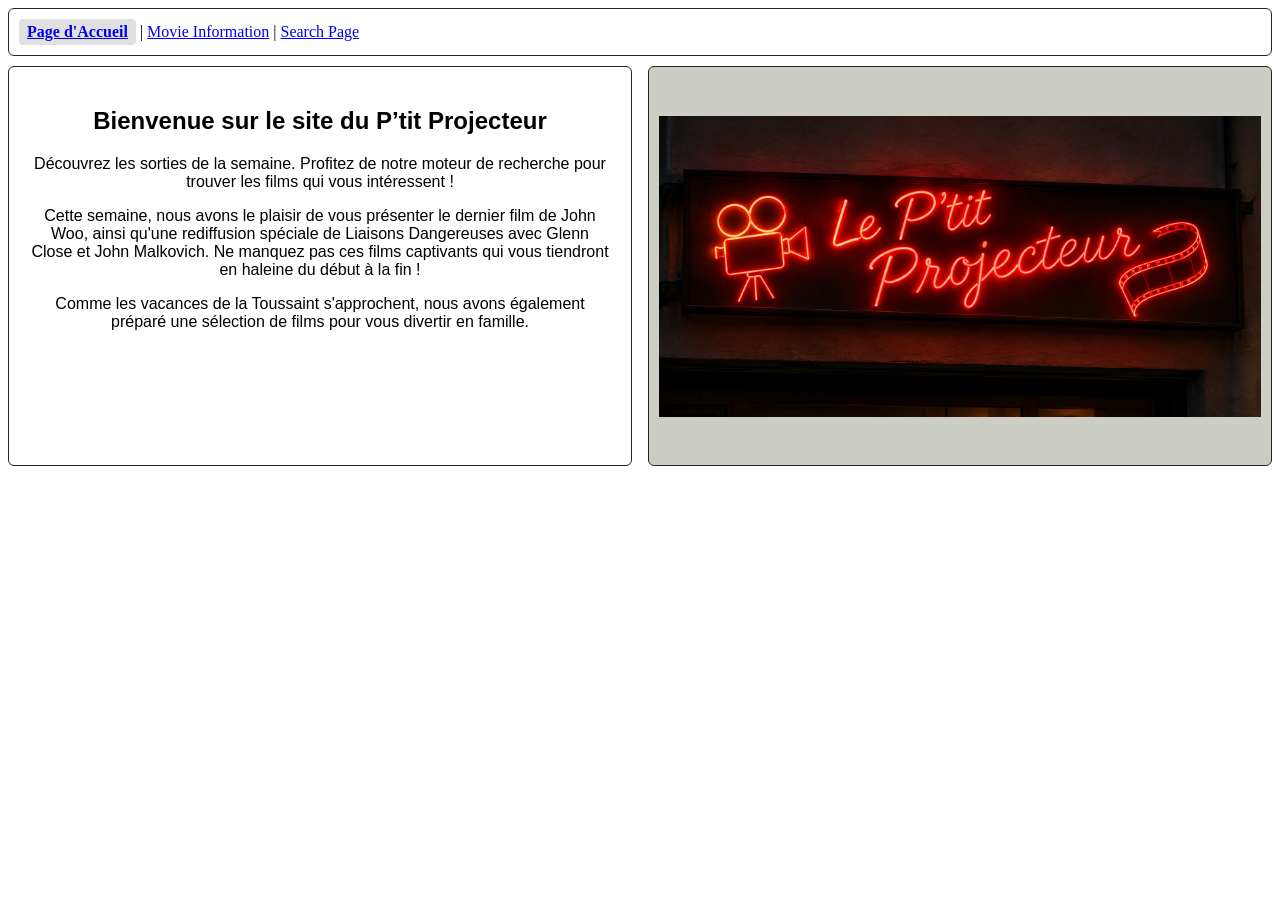
==== index.html @ 7ec44cd8 "feat: implement responsive two-column hero layout for homepage" ====
<!doctype html>
<html lang="fr">
  <head>
    <meta charset="UTF-8" />
    <meta name="viewport" content="width=device-width, initial-scale=1.0" />
    <link href="cinema.css" rel="stylesheet" />
    <title>Page Accueil</title>
  </head>
  <body>
    <header>
      <div class="nav-row">
        <nav>
          <a class="light active" href="index.html">Page d'Accueil</a> |
          <a class="light" href="movie.html" target="_blank"
            >Movie Information</a
          >
          |
          <a class="light" href="search.html" target="_blank">Search Page</a>
        </nav>
      </div>
      <div class="hero-container">
        <div class="hero-text">
          <article>
            <h1 class="extra-bold">Bienvenue sur le site du P’tit Projecteur</h1>
            <p>Découvrez les sorties de la semaine. Profitez de notre moteur de recherche pour trouver les films qui vous intéressent !</p>
            <p>Cette semaine, nous avons le plaisir de vous présenter le dernier film de John Woo, ainsi qu'une rediffusion spéciale de Liaisons Dangereuses
                avec Glenn Close et John Malkovich. Ne manquez pas ces films captivants qui vous tiendront en haleine du début à la fin !</p>
            </p>
            <p>Comme les vacances de la Toussaint s'approchent, nous avons également préparé une sélection de films pour vous divertir en famille.</p>
          </article>
        </div>
        <div class="logo-box">
          <img src="Image_Library/Enseigne néon du P’tit Projecteur.png" alt="logo du cinéma"/>
        </div>
      </div>
    </header>
    <!-- <script src="day2_aft_ex3.js"></script> -->
  </body>
</html>
---- cinema.css ----
/* Optimisation de la mise en place sur mobile, 600px ou moins */
@media only screen and (max-width: 600px) {

    .top-bar {
        flex-direction: column;
    }

    .logo-box {
        flex: none;
        width: 100%;
        aspect-ratio: auto;
    }

    .product-grid {
        grid-template-columns: 1fr;     /* forcer les cartes sur une colonne sur petit écran */
    }

    .product-card img {
        height: auto;
        aspect-ratio: auto; /* Proportions naturelles de l'image */
    }
}

/* Optimisation sur tablette (601px à 991px) */
@media only screen and (min-width: 601px) and (max-width: 991px) {

        .product-card img {
        height: auto;
        aspect-ratio: auto; /* Proportions naturelles de l'image */
    }
}

/* Optimisation pour grands écrans de 992px ou plus */
@media only screen and (min-width: 992px) {
    }


a:hover {
  outline: 1px solid #212529;
  outline-offset: 3px;
  border-radius: 6px;
}

.light {
  font-weight: 300;
}

.semi-bold {
  font-weight: 600;
}

.extra-bold {
  font-weight: 800;
}

.logo-box {
  flex: 1;
  border: 1px solid #212529;
  padding: 10px;
  box-sizing: border-box; /* Empeche le padding de deborder */
  display: flex; /* Flex  pour aligner le contenu au centre de chaque boite */
  align-items: center; /* contenu centré verticalement */
  text-align: center;
  border-radius: 6px;
  justify-content: center; /* contenu centré horizontalement */
  width: 100%;
  height: 400px;
  margin: auto; /* Centrer la boîte du logo horizontalement */
  background-color: #cccec5; /* Couleur de fond pour la boîte du logo */
}

.logo-box img {
  max-width: 100%;
  max-height: 100%;
  width: auto; /* Assure que l'image garde ses proportions */
  height: auto; /* Assure que l'image garde ses proportions */
  object-fit: contain; /* Assure que l'image garde ses proportions */
}

/* Mise en forme pour la page où se trouve actuellement l'utilisateur */
.nav-row a.active {
  background-color: #e0e0e0;
  font-weight: bold;
  border-radius: 4px;
  display: inline-block;
  padding: 4px 8px;
}

.nav-row {
  display: flex;
  padding: 10px 0 10px 10px;
  border: 1px solid #212529;
  width: 100%;
  box-sizing: border-box;
  border-radius: 6px;
  margin-bottom: 10px;
}

.hero-text {
  text-align: center;
  font-family: "Segoe UI", Tahoma, Geneva, Verdana, sans-serif;
  border: 1px solid #212529;
  border-radius: 6px;
  padding: 20px; /* Ajouter un peu d'espace à l'intérieur de la boîte */
}

.hero-container {
  display: grid;
  grid-template-columns: repeat(auto-fit, minmax(220px, 1fr));
  gap: 1rem;
  grid-auto-rows: auto;
}
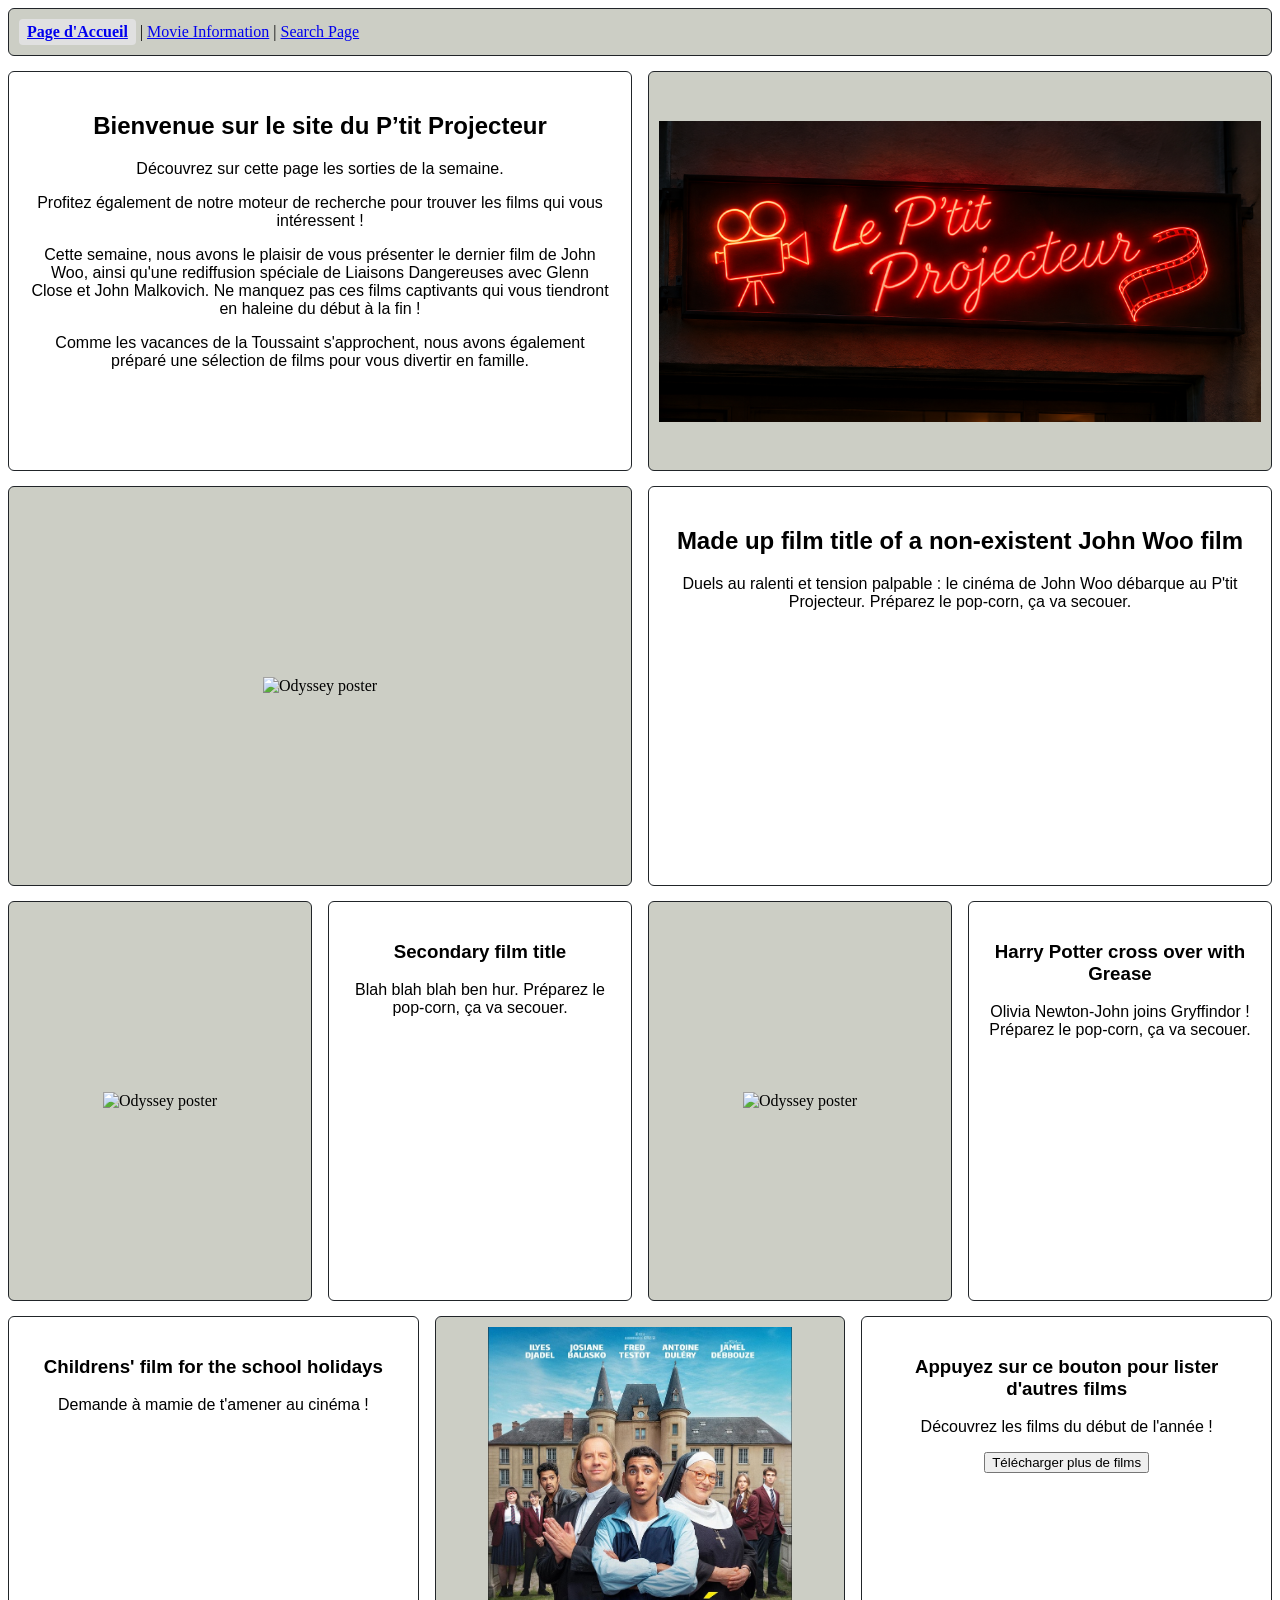
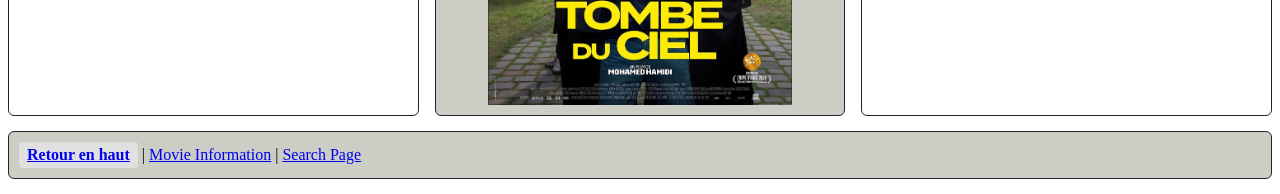
==== commit 067d10fd: "feat: finished homepage film poster sections and added button to call more films, but without JS" ====
--- a/index.html
+++ b/index.html
@@ -11,10 +11,7 @@
       <div class="nav-row">
         <nav>
           <a class="light active" href="index.html">Page d'Accueil</a> |
-          <a class="light" href="movie.html" target="_blank"
-            >Movie Information</a
-          >
-          |
+          <a class="light" href="movie.html" target="_blank">Movie Information</a> |
           <a class="light" href="search.html" target="_blank">Search Page</a>
         </nav>
       </div>
@@ -22,7 +19,8 @@
         <div class="hero-text">
           <article>
             <h1 class="extra-bold">Bienvenue sur le site du P’tit Projecteur</h1>
-            <p>Découvrez les sorties de la semaine. Profitez de notre moteur de recherche pour trouver les films qui vous intéressent !</p>
+            <p>Découvrez sur cette page les sorties de la semaine.</p>
+            <p>Profitez également de notre moteur de recherche pour trouver les films qui vous intéressent !</p>
             <p>Cette semaine, nous avons le plaisir de vous présenter le dernier film de John Woo, ainsi qu'une rediffusion spéciale de Liaisons Dangereuses
                 avec Glenn Close et John Malkovich. Ne manquez pas ces films captivants qui vous tiendront en haleine du début à la fin !</p>
             </p>
@@ -34,6 +32,68 @@
         </div>
       </div>
     </header>
+    <main>
+        <div class="main-poster-container">
+            <div class="logo-box">
+                <img src="https://m.media-amazon.com/images/M/MV5BNWUwOGU2MDYtYzc2Ni00ZGM5LTk1MmItZGNmOWViNjgzNTkyXkEyXkFqcGc@._V1_QL75_UX380_CR0,0,380,562_.jpg" alt="Odyssey poster"/>
+            </div>
+            <div class="main-poster-text">
+                <article>
+                    <h2 class="extra-bold">Made up film title of a non-existent John Woo film</h2>
+                    <p>Duels au ralenti et tension palpable : le cinéma de John Woo débarque au P'tit Projecteur. Préparez le pop-corn, ça va secouer.</p>
+                </article>
+            </div>
+        </div>
+        <section>
+            <div class="main-poster-container">
+                <div class="logo-box">
+                    <img src="https://m.media-amazon.com/images/M/MV5BNWUwOGU2MDYtYzc2Ni00ZGM5LTk1MmItZGNmOWViNjgzNTkyXkEyXkFqcGc@._V1_QL75_UX380_CR0,0,380,562_.jpg" alt="Odyssey poster"/>
+                </div>
+                <div class="main-poster-text">
+                    <article>
+                        <h3 class="bold">Secondary film title</h3>
+                        <p>Blah blah blah ben hur. Préparez le pop-corn, ça va secouer.</p>
+                    </article>
+                </div>
+                <div class="logo-box">
+                    <img src="https://m.media-amazon.com/images/M/MV5BNWUwOGU2MDYtYzc2Ni00ZGM5LTk1MmItZGNmOWViNjgzNTkyXkEyXkFqcGc@._V1_QL75_UX380_CR0,0,380,562_.jpg" alt="Odyssey poster"/>
+                </div>
+                <div class="main-poster-text">
+                    <article>
+                        <h3 class="bold">Harry Potter cross over with Grease</h3>
+                        <p>Olivia Newton-John joins Gryffindor ! Préparez le pop-corn, ça va secouer.</p>
+                    </article>
+                </div>
+            </div>
+        </section>
+        <section>
+            <div class="main-poster-container">
+                <div class="main-poster-text">
+                    <article>
+                        <h3 class="bold">Childrens' film for the school holidays</h3>
+                        <p>Demande à mamie de t'amener au cinéma !</p>
+                    </article>
+                </div>
+                <div class="logo-box">
+                    <img src="Image_Library/Tombe_du_ciel.jpg" alt="Film pour enfants"/>
+                </div>
+                <div class="telecharger">
+                        <h3>Appuyez sur ce bouton pour lister d'autres films</h3>
+                        <p>Découvrez les films du début de l'année !</p>
+                        <button id="load-more-btn" class="btn-primary">Télécharger plus de films</button>
+                </div>
+            </div>
+        </section>
+    </main>
+    <footer>
+        <div class="nav-row">
+            <nav>
+                <a class="light active" href="#">Retour en haut</a> |
+                <a class="light" href="movie.html" target="_blank">Movie Information</a> |
+                <a class="light" href="search.html" target="_blank">Search Page</a>
+            </nav>
+        </div>
+    </footer>
     <!-- <script src="day2_aft_ex3.js"></script> -->
   </body>
 </html>
--- a/cinema.css
+++ b/cinema.css
@@ -93,10 +93,13 @@
   width: 100%;
   box-sizing: border-box;
   border-radius: 6px;
-  margin-bottom: 10px;
+  margin-bottom: 15px;
+  background-color: #cccec5;
 }
 
-.hero-text {
+.hero-text,
+.main-poster-text,
+.telecharger {
   text-align: center;
   font-family: "Segoe UI", Tahoma, Geneva, Verdana, sans-serif;
   border: 1px solid #212529;
@@ -104,9 +107,11 @@
   padding: 20px; /* Ajouter un peu d'espace à l'intérieur de la boîte */
 }
 
-.hero-container {
+.hero-container,
+.main-poster-container {
   display: grid;
   grid-template-columns: repeat(auto-fit, minmax(220px, 1fr));
   gap: 1rem;
   grid-auto-rows: auto;
+  margin-bottom: 15px; /* Ajouter un peu d'espace entre les sections */
 }
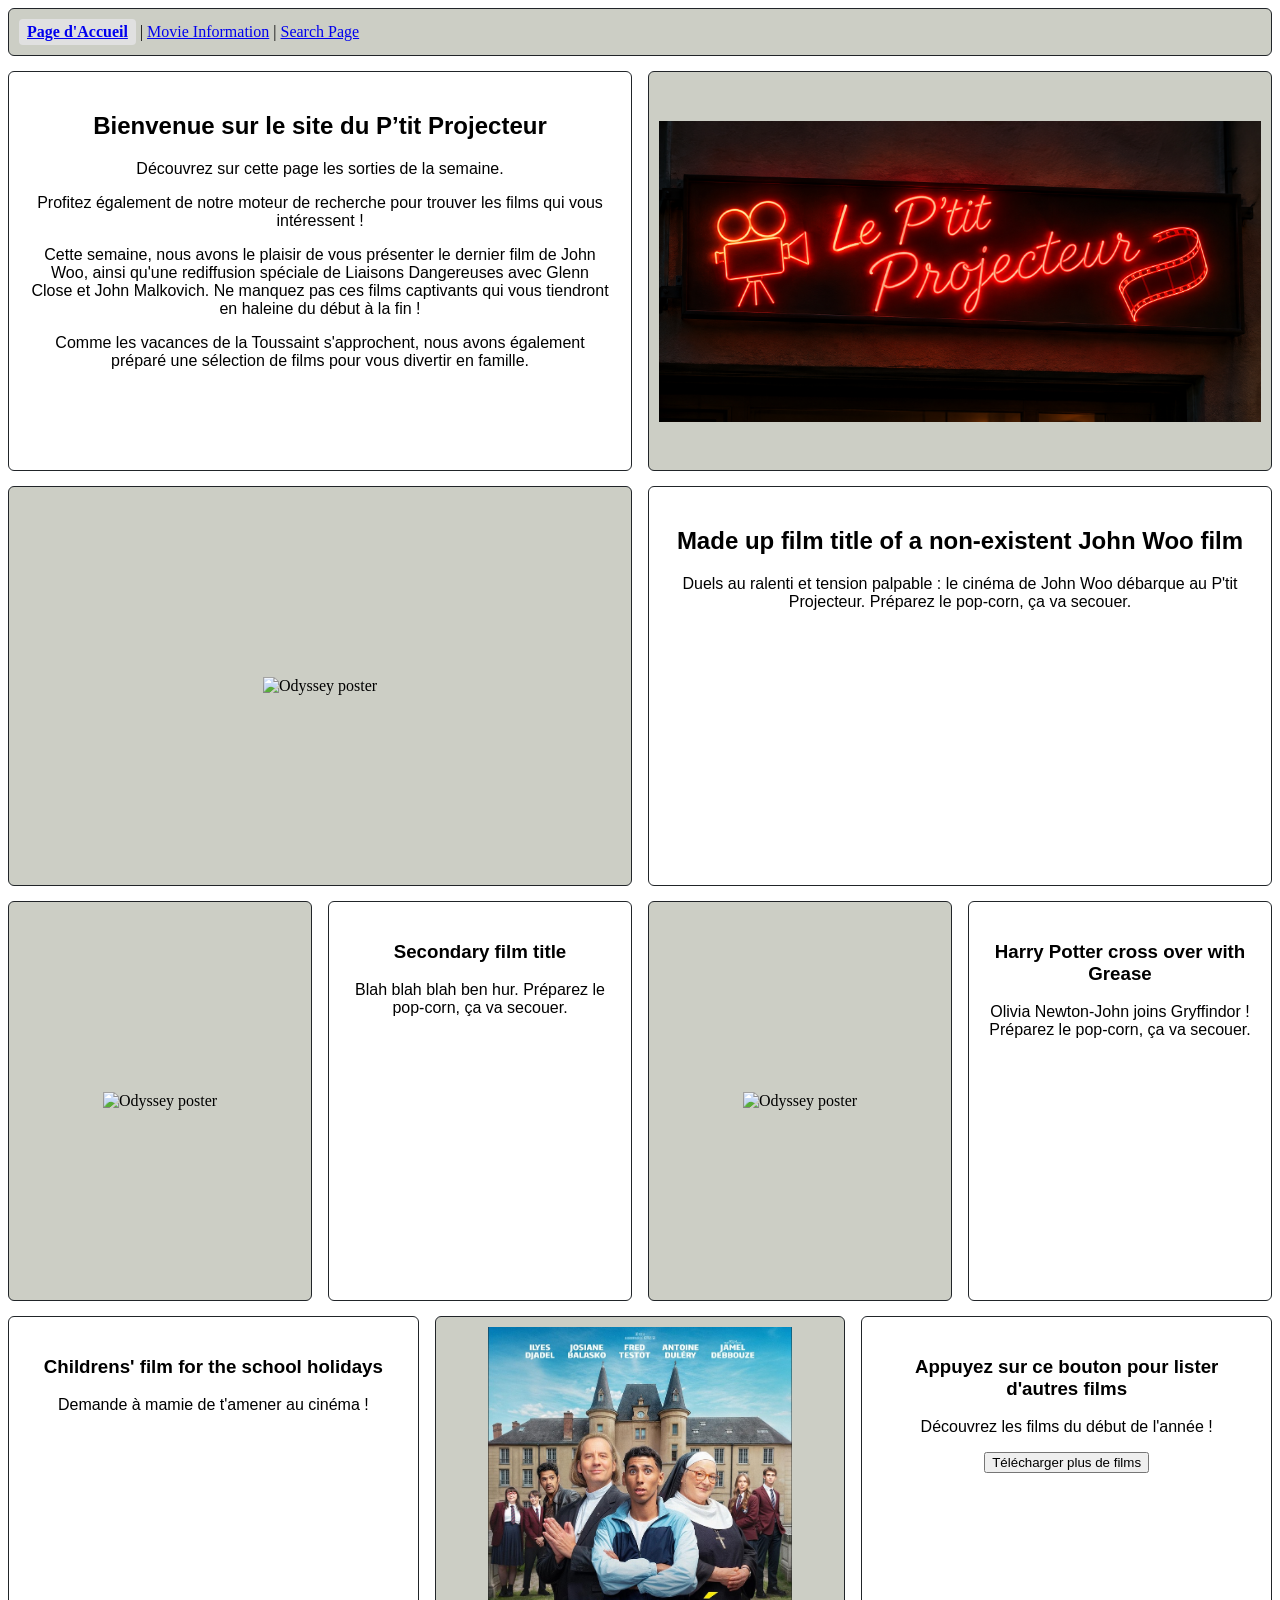
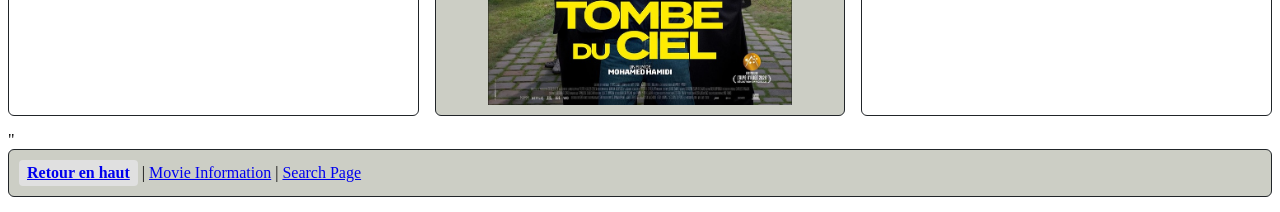
==== commit 9a3cc6a0: "Add dynamic OMDb API load more feature with alternating layout and loading guard" ====
--- a/index.html
+++ b/index.html
@@ -35,7 +35,7 @@
     <main>
         <div class="main-poster-container">
             <div class="logo-box">
-                <img src="https://m.media-amazon.com/images/M/MV5BNWUwOGU2MDYtYzc2Ni00ZGM5LTk1MmItZGNmOWViNjgzNTkyXkEyXkFqcGc@._V1_QL75_UX380_CR0,0,380,562_.jpg" alt="Odyssey poster"/>
+                <img src="https://m.media-amazon.com/images/M/MV5BN2NmN2VhMTQtMDNiOS00NDlhLTliMjgtODE2ZTY0ODQyNDRhXkEyXkFqcGc@._V1_QL75_UX380_CR0,4,380,562_.jpg" alt="Odyssey poster"/>
             </div>
             <div class="main-poster-text">
                 <article>
@@ -47,7 +47,7 @@
         <section>
             <div class="main-poster-container">
                 <div class="logo-box">
-                    <img src="https://m.media-amazon.com/images/M/MV5BNWUwOGU2MDYtYzc2Ni00ZGM5LTk1MmItZGNmOWViNjgzNTkyXkEyXkFqcGc@._V1_QL75_UX380_CR0,0,380,562_.jpg" alt="Odyssey poster"/>
+                    <img src="https://m.media-amazon.com/images/M/MV5BN2NmN2VhMTQtMDNiOS00NDlhLTliMjgtODE2ZTY0ODQyNDRhXkEyXkFqcGc@._V1_QL75_UX380_CR0,4,380,562_.jpg" alt="Odyssey poster"/>
                 </div>
                 <div class="main-poster-text">
                     <article>
@@ -56,7 +56,7 @@
                     </article>
                 </div>
                 <div class="logo-box">
-                    <img src="https://m.media-amazon.com/images/M/MV5BNWUwOGU2MDYtYzc2Ni00ZGM5LTk1MmItZGNmOWViNjgzNTkyXkEyXkFqcGc@._V1_QL75_UX380_CR0,0,380,562_.jpg" alt="Odyssey poster"/>
+                    <img src="https://m.media-amazon.com/images/M/MV5BN2NmN2VhMTQtMDNiOS00NDlhLTliMjgtODE2ZTY0ODQyNDRhXkEyXkFqcGc@._V1_QL75_UX380_CR0,4,380,562_.jpg" alt="Odyssey poster"/>
                 </div>
                 <div class="main-poster-text">
                     <article>
@@ -81,8 +81,12 @@
                         <h3>Appuyez sur ce bouton pour lister d'autres films</h3>
                         <p>Découvrez les films du début de l'année !</p>
                         <button id="load-more-btn" class="btn-primary">Télécharger plus de films</button>
+                        <p id="loading-message" class="hidden">Chargement en cours...</p>
                 </div>
             </div>
+            <div id="extra-films-container">
+            <!-- containeur vide pour les films supplémentaires suite appui sur le bouton -->    
+            </div>"
         </section>
     </main>
     <footer>
@@ -94,6 +98,6 @@
             </nav>
         </div>
     </footer>
-    <!-- <script src="day2_aft_ex3.js"></script> -->
+    <script src="cinema_index.js"></script>
   </body>
 </html>
--- a/cinema.css
+++ b/cinema.css
@@ -114,4 +114,8 @@
   gap: 1rem;
   grid-auto-rows: auto;
   margin-bottom: 15px; /* Ajouter un peu d'espace entre les sections */
+}
+
+.hidden {
+  display: none !important;
 }
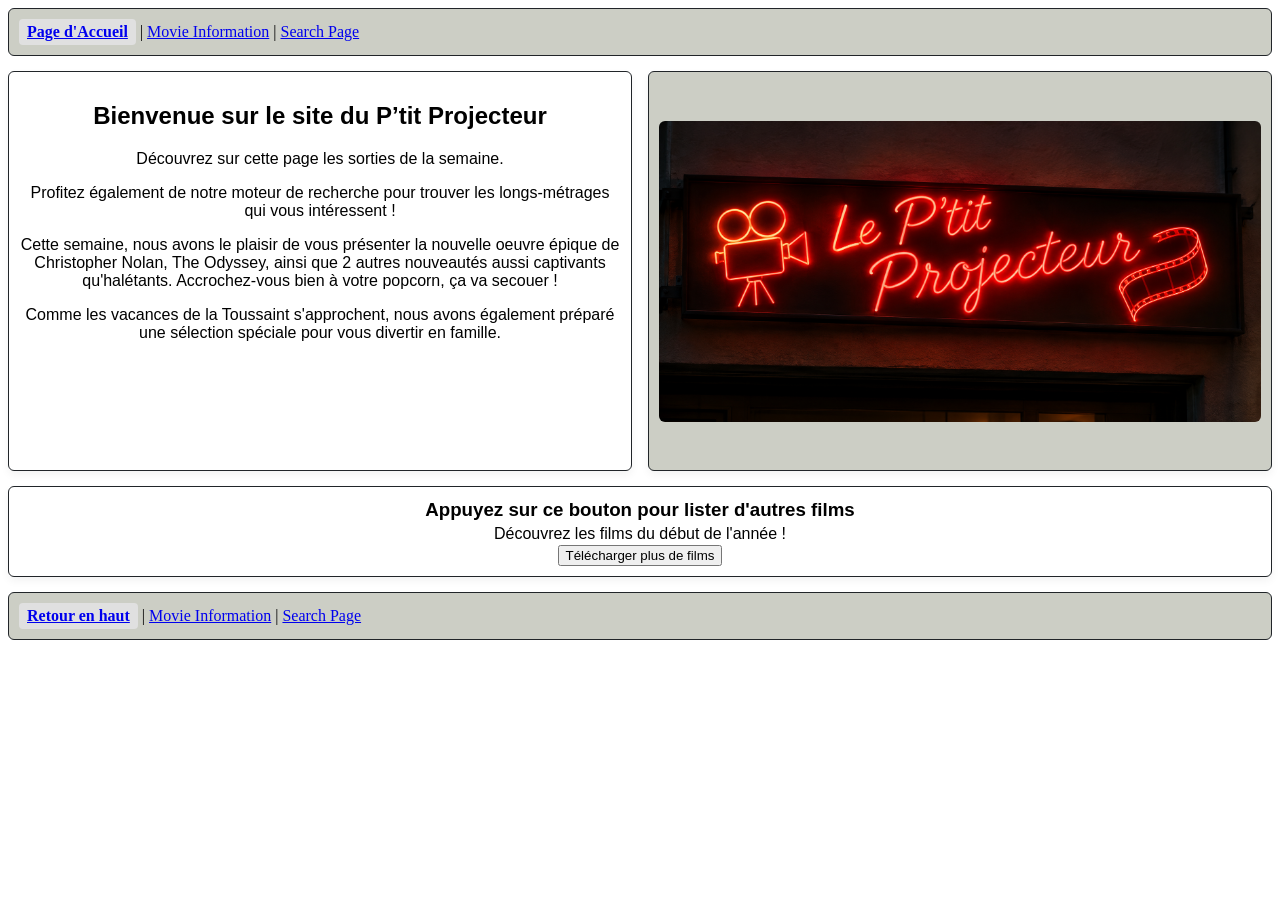
==== commit d2a7aa06: "Finalize index layout, featured films custom structure, and text polish" ====
--- a/index.html
+++ b/index.html
@@ -20,11 +20,11 @@
           <article>
             <h1 class="extra-bold">Bienvenue sur le site du P’tit Projecteur</h1>
             <p>Découvrez sur cette page les sorties de la semaine.</p>
-            <p>Profitez également de notre moteur de recherche pour trouver les films qui vous intéressent !</p>
-            <p>Cette semaine, nous avons le plaisir de vous présenter le dernier film de John Woo, ainsi qu'une rediffusion spéciale de Liaisons Dangereuses
-                avec Glenn Close et John Malkovich. Ne manquez pas ces films captivants qui vous tiendront en haleine du début à la fin !</p>
+            <p>Profitez également de notre moteur de recherche pour trouver les longs-métrages qui vous intéressent !</p>
+            <p>Cette semaine, nous avons le plaisir de vous présenter la nouvelle oeuvre épique de Christopher Nolan, The Odyssey, ainsi que 2 autres nouveautés aussi captivants qu'halétants.
+               Accrochez-vous bien à votre popcorn, ça va secouer !</p>
             </p>
-            <p>Comme les vacances de la Toussaint s'approchent, nous avons également préparé une sélection de films pour vous divertir en famille.</p>
+            <p>Comme les vacances de la Toussaint s'approchent, nous avons également préparé une sélection spéciale pour vous divertir en famille.</p>
           </article>
         </div>
         <div class="logo-box">
@@ -33,60 +33,19 @@
       </div>
     </header>
     <main>
-        <div class="main-poster-container">
-            <div class="logo-box">
-                <img src="https://m.media-amazon.com/images/M/MV5BN2NmN2VhMTQtMDNiOS00NDlhLTliMjgtODE2ZTY0ODQyNDRhXkEyXkFqcGc@._V1_QL75_UX380_CR0,4,380,562_.jpg" alt="Odyssey poster"/>
-            </div>
-            <div class="main-poster-text">
-                <article>
-                    <h2 class="extra-bold">Made up film title of a non-existent John Woo film</h2>
-                    <p>Duels au ralenti et tension palpable : le cinéma de John Woo débarque au P'tit Projecteur. Préparez le pop-corn, ça va secouer.</p>
-                </article>
-            </div>
-        </div>
-        <section>
-            <div class="main-poster-container">
-                <div class="logo-box">
-                    <img src="https://m.media-amazon.com/images/M/MV5BN2NmN2VhMTQtMDNiOS00NDlhLTliMjgtODE2ZTY0ODQyNDRhXkEyXkFqcGc@._V1_QL75_UX380_CR0,4,380,562_.jpg" alt="Odyssey poster"/>
-                </div>
-                <div class="main-poster-text">
-                    <article>
-                        <h3 class="bold">Secondary film title</h3>
-                        <p>Blah blah blah ben hur. Préparez le pop-corn, ça va secouer.</p>
-                    </article>
-                </div>
-                <div class="logo-box">
-                    <img src="https://m.media-amazon.com/images/M/MV5BN2NmN2VhMTQtMDNiOS00NDlhLTliMjgtODE2ZTY0ODQyNDRhXkEyXkFqcGc@._V1_QL75_UX380_CR0,4,380,562_.jpg" alt="Odyssey poster"/>
-                </div>
-                <div class="main-poster-text">
-                    <article>
-                        <h3 class="bold">Harry Potter cross over with Grease</h3>
-                        <p>Olivia Newton-John joins Gryffindor ! Préparez le pop-corn, ça va secouer.</p>
-                    </article>
-                </div>
-            </div>
+        <section id="featured-movies-container">
+            <!-- div vide pour les films de la semaine film principal-->
         </section>
         <section>
-            <div class="main-poster-container">
-                <div class="main-poster-text">
-                    <article>
-                        <h3 class="bold">Childrens' film for the school holidays</h3>
-                        <p>Demande à mamie de t'amener au cinéma !</p>
-                    </article>
-                </div>
-                <div class="logo-box">
-                    <img src="Image_Library/Tombe_du_ciel.jpg" alt="Film pour enfants"/>
-                </div>
-                <div class="telecharger">
-                        <h3>Appuyez sur ce bouton pour lister d'autres films</h3>
-                        <p>Découvrez les films du début de l'année !</p>
-                        <button id="load-more-btn" class="btn-primary">Télécharger plus de films</button>
-                        <p id="loading-message" class="hidden">Chargement en cours...</p>
-                </div>
+            <div class="telecharger">
+                <h3>Appuyez sur ce bouton pour lister d'autres films</h3>
+                <p>Découvrez les films du début de l'année !</p>
+                <button id="load-more-btn" class="btn-primary">Télécharger plus de films</button>
+                <p id="loading-message" class="hidden">Chargement en cours...</p>
             </div>
             <div id="extra-films-container">
             <!-- containeur vide pour les films supplémentaires suite appui sur le bouton -->    
-            </div>"
+            </div>
         </section>
     </main>
     <footer>
--- a/cinema.css
+++ b/cinema.css
@@ -55,26 +55,24 @@
 
 .logo-box {
   flex: 1;
+  height: 400px;
   border: 1px solid #212529;
+  border-radius: 6px;
   padding: 10px;
   box-sizing: border-box; /* Empeche le padding de deborder */
+  background-color: #cccec5; /* Couleur de fond pour la boîte du logo */
   display: flex; /* Flex  pour aligner le contenu au centre de chaque boite */
   align-items: center; /* contenu centré verticalement */
   text-align: center;
-  border-radius: 6px;
   justify-content: center; /* contenu centré horizontalement */
-  width: 100%;
-  height: 400px;
-  margin: auto; /* Centrer la boîte du logo horizontalement */
-  background-color: #cccec5; /* Couleur de fond pour la boîte du logo */
+  box-shadow: 0 4px 8px rgba(0, 0, 0, 0.05); /* Ombre subtile pour un effet de profondeur */
 }
 
 .logo-box img {
   max-width: 100%;
   max-height: 100%;
-  width: auto; /* Assure que l'image garde ses proportions */
-  height: auto; /* Assure que l'image garde ses proportions */
   object-fit: contain; /* Assure que l'image garde ses proportions */
+  border-radius: 6px; /* Arrondir les coins de l'image */
 }
 
 /* Mise en forme pour la page où se trouve actuellement l'utilisateur */
@@ -97,14 +95,34 @@
   background-color: #cccec5;
 }
 
-.hero-text,
-.main-poster-text,
+
+.section-subtitle,
 .telecharger {
   text-align: center;
   font-family: "Segoe UI", Tahoma, Geneva, Verdana, sans-serif;
   border: 1px solid #212529;
   border-radius: 6px;
-  padding: 20px; /* Ajouter un peu d'espace à l'intérieur de la boîte */
+  box-shadow: 0 4px 8px rgba(0, 0, 0, 0.05); /* Ombre subtile pour un effet de profondeur */
+  padding: 10px; /* Ajouter un peu d'espace à l'intérieur de la boîte */
+  margin-bottom: 15px;
+}
+
+.section-subtitle h3,
+.section-subtitle P,
+.telecharger h3,
+.telecharger p {
+  margin: 0;
+  padding: 2px 0;
+}
+
+.hero-text,
+.main-poster-text {
+  text-align: center;
+  font-family: "Segoe UI", Tahoma, Geneva, Verdana, sans-serif;
+  border: 1px solid #212529;
+  border-radius: 6px;
+  box-shadow: 0 4px 8px rgba(0, 0, 0, 0.05); /* Ombre subtile pour un effet de profondeur */
+  padding: 10px; /* Ajouter un peu d'espace à l'intérieur de la boîte */
 }
 
 .hero-container,
@@ -118,4 +136,20 @@
 
 .hidden {
   display: none !important;
+}
+
+.btn-details {
+  display: inline-block;
+  margin-top: 12px;
+  padding: 8px 16px;
+  background-color: #111;
+  color: #ffff;
+  text-decoration: none;
+  border-radius: 4px;
+  font-size: 0.9rem;
+  transition: background-color 0.3s ease;
+}
+
+.btn-details:hover {
+  background-color: #444;
 }
